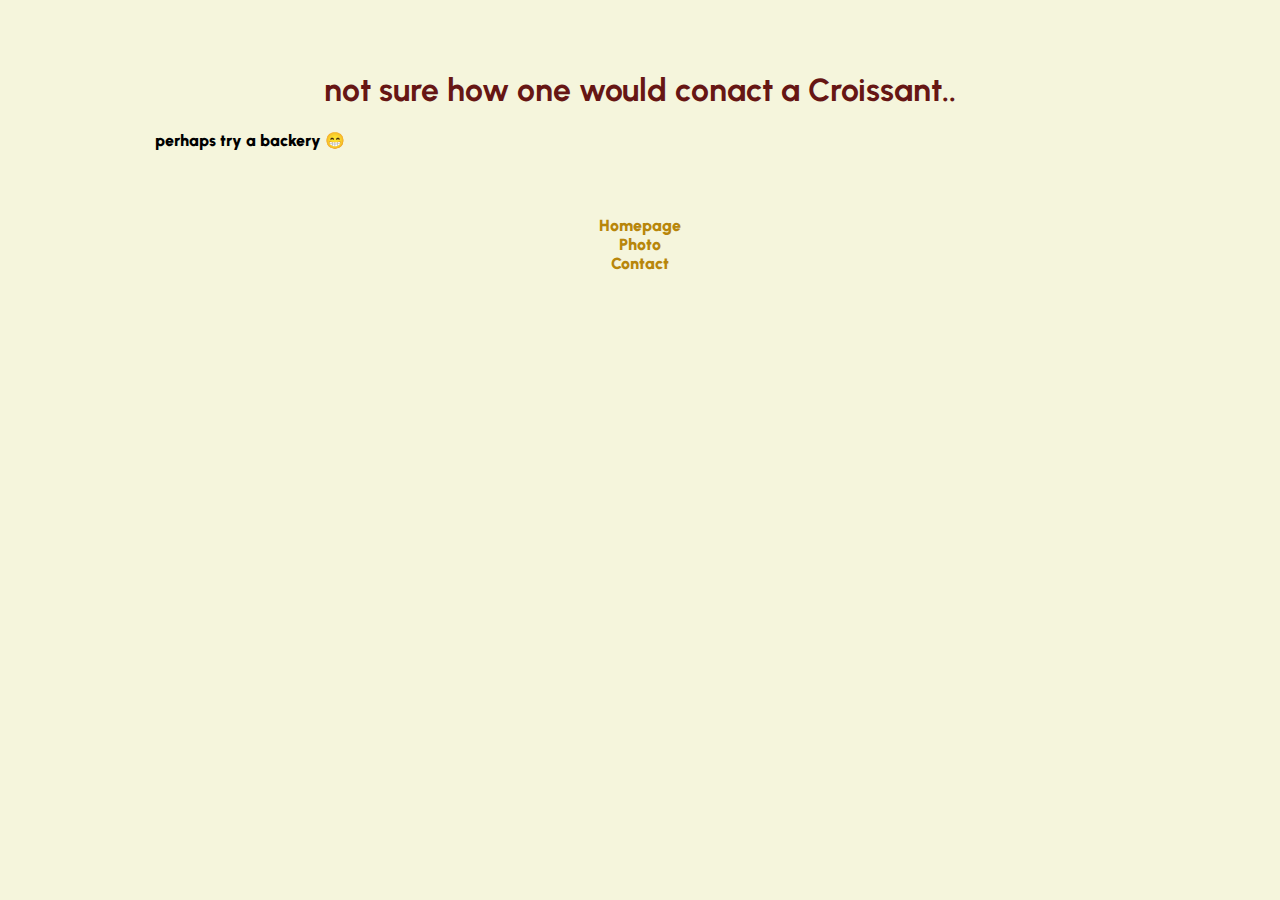
==== contact.html @ 755e6fcf "content added" ====
<!DOCTYPE html>
<html lang="en">
<head>
    <meta charset="UTF-8">
    <meta http-equiv="X-UA-Compatible" content="IE=edge">
    <meta name="viewport" content="width=device-width, initial-scale=1.0">
    <link rel="preconnect" href="https://fonts.googleapis.com">
<link rel="preconnect" href="https://fonts.gstatic.com" crossorigin>
<link href="https://fonts.googleapis.com/css2?family=Urbanist:wght@100&display=swap" rel="stylesheet">
<link href="https://cdn.jsdelivr.net/npm/bootstrap@5.0.2/dist/css/bootstrap.min.css" rel="stylesheet" integrity="sha384-EVSTQN3/azprG1Anm3QDgpJLIm9Nao0Yz1ztcQTwFspd3yD65VohhpuuCOmLASjC" crossorigin="anonymous">
<link rel="stylesheet" href="css/styles.css">
    
<title>Document</title>
</head>
<body>
  <h1>not sure how one would conact a Croissant..</h1> 
  <p>perhaps try a backery 😁 </p>
  
<div class="container">
    <div class="row">
        <div class="col">
        <a href="index.html">Homepage</a>
        </div>
        <div class="col">
        <a href="photo.html">Photo</a>
        </div>
        <div class="col">
        <a href="contact.html">Contact</a>
        </div>
    </div>
</div>

</body>
</html>
---- css/styles.css ----
a 
{
    color: darkgoldenrod;
    display: inline;
    text-decoration: none;

}

body
{
    background-color: beige;
    font-family: 'Urbanist', sans-serif;
    font-weight: 900;
    margin: 0% auto;
    padding-top: 50px;
    text-align: center;

}

div {
   text-align: center
}
h1{
    color: #661614;
}

img {
    display: block;
    margin: 0% auto;
}

p {
    max-width: 500px;
    text-align: center;

}

.container
{
        padding-top: 50px;

}
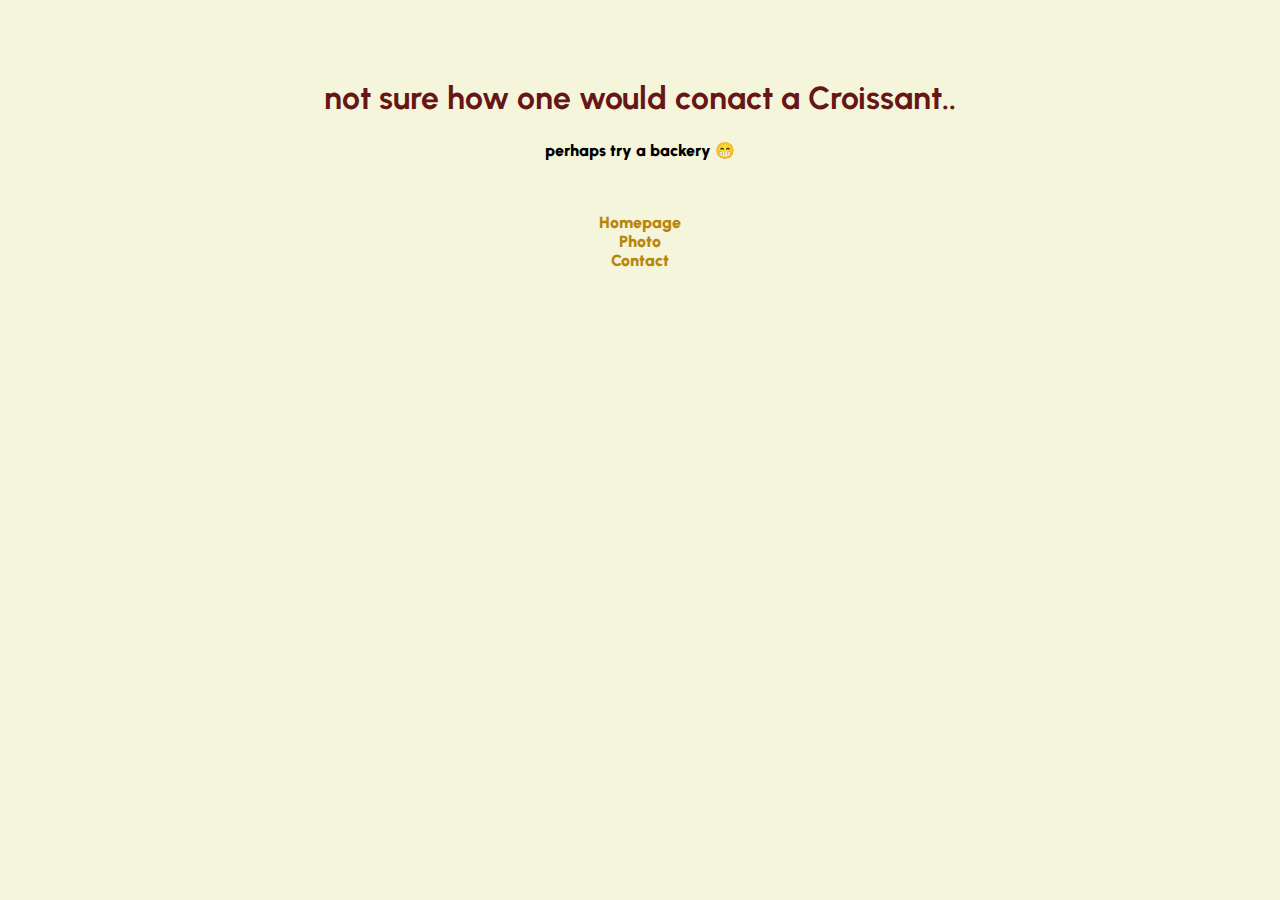
==== commit 8382e317: "SEO Optimisation applied" ====
--- a/contact.html
+++ b/contact.html
@@ -4,6 +4,8 @@
     <meta charset="UTF-8">
     <meta http-equiv="X-UA-Compatible" content="IE=edge">
     <meta name="viewport" content="width=device-width, initial-scale=1.0">
+        <meta name="description" content="SheCodes Responsive week 1 challenge multiple page hosting">
+
     <link rel="preconnect" href="https://fonts.googleapis.com">
 <link rel="preconnect" href="https://fonts.gstatic.com" crossorigin>
 <link href="https://fonts.googleapis.com/css2?family=Urbanist:wght@100&display=swap" rel="stylesheet">
@@ -19,13 +21,13 @@
 <div class="container">
     <div class="row">
         <div class="col">
-        <a href="index.html">Homepage</a>
+        <a href="index.html" alt="link to homepage" title="homepage">Homepage</a>
         </div>
         <div class="col">
-        <a href="photo.html">Photo</a>
+        <a href="photo.html" alt="link to photo page" title="croissant image">Photo</a>
         </div>
         <div class="col">
-        <a href="contact.html">Contact</a>
+        <a href="contact.html" alt="link to contact a croissant" title="contact a croissant">Contact</a>
         </div>
     </div>
 </div>
--- a/css/styles.css
+++ b/css/styles.css
@@ -12,7 +12,6 @@
     background-color: beige;
     font-family: 'Urbanist', sans-serif;
     font-weight: 900;
-    margin: 0% auto;
     padding-top: 50px;
     text-align: center;
 
@@ -28,9 +27,13 @@
 img {
     display: block;
     margin: 0% auto;
+    padding-bottom: 50px;
 }
 
 p {
+    line-height: 1.5rem;
+    margin: 0% auto;
+    max-block-size: 500px;
     max-width: 500px;
     text-align: center;
 
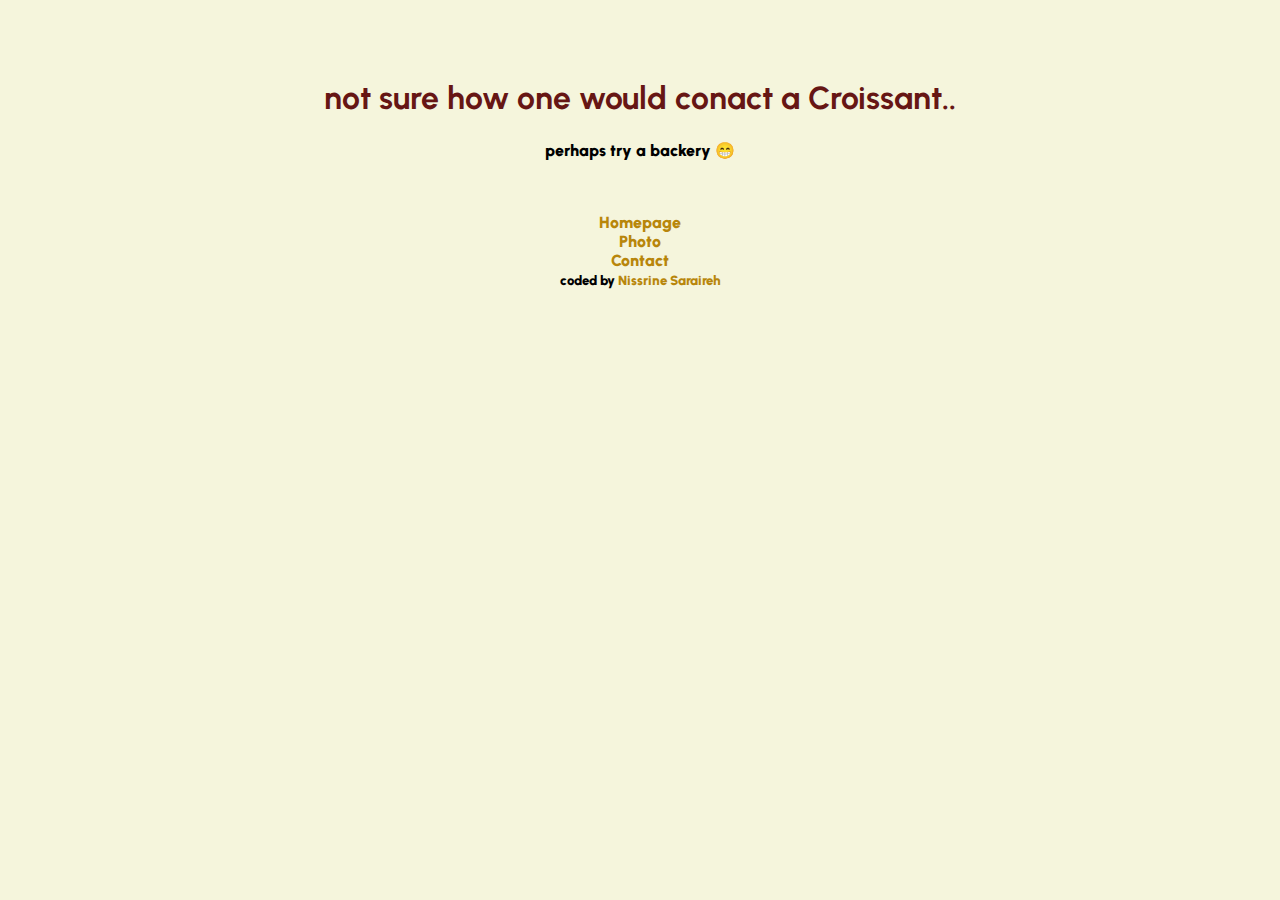
==== commit 27684631: "added reference to github repository" ====
--- a/contact.html
+++ b/contact.html
@@ -31,6 +31,7 @@
         </div>
     </div>
 </div>
+<small>coded by <a href="https://github.com/nissrineninas/Croissant" alt="Nissrine Saraireh github repository" > Nissrine Saraireh</a></small>
 
 </body>
 </html>--- a/css/styles.css
+++ b/css/styles.css
@@ -39,6 +39,11 @@
 
 }
 
+small
+{
+    padding-top: 100px;
+}
+
 .container
 {
         padding-top: 50px;
